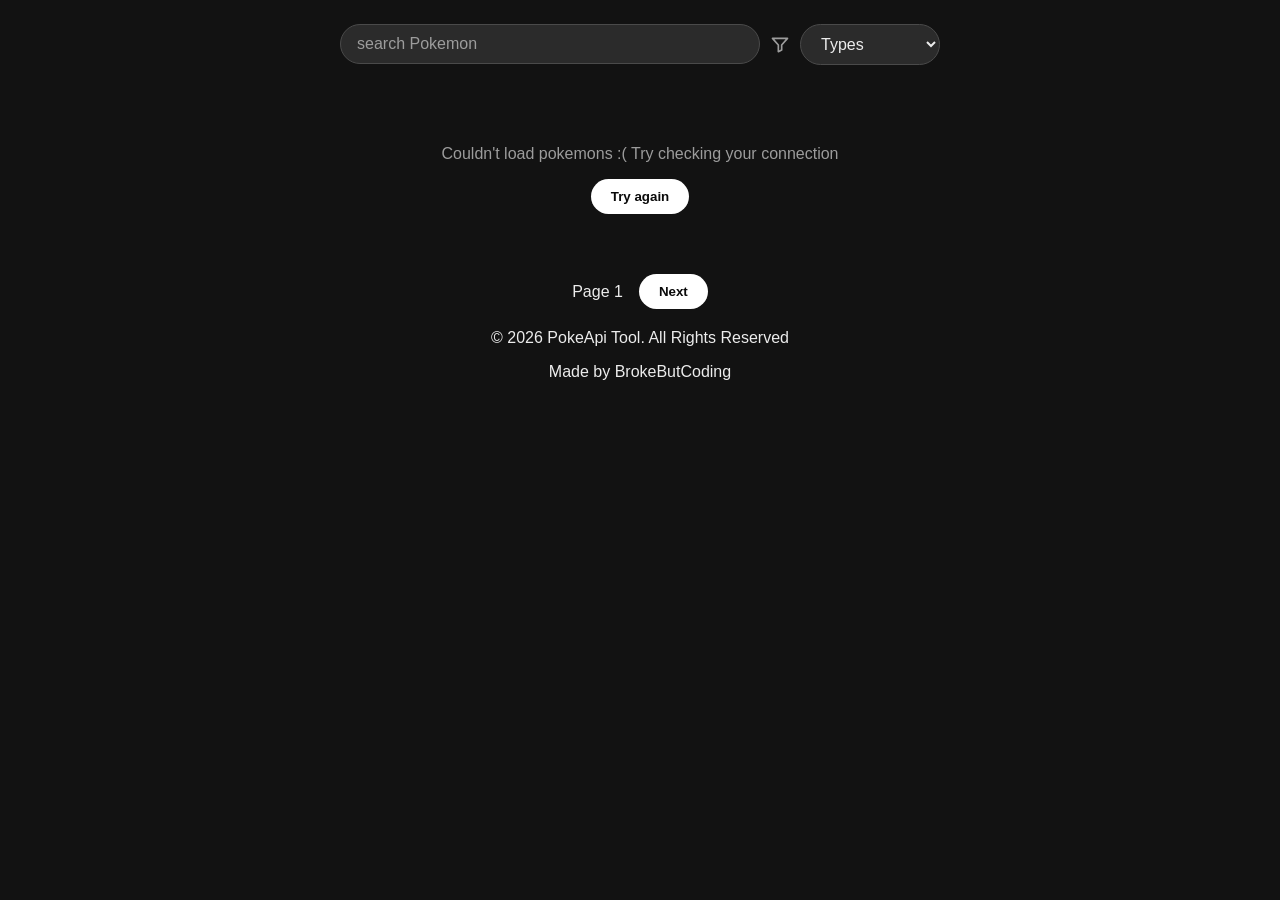
==== index.html @ 699eaa2f "Add files via upload uploaded files individually" ====
<!DOCTYPE html>
<html lang="en">
	<head>
		<meta charset="UTF-8" />
		<meta name="viewport" content="width=device-width, initial-scale=1.0" />
		<link rel="stylesheet" href="poke.css" />
		<title>PokeApi Tool</title>
	</head>
	<body>
    <div class="controls">
		<label>
			<input type="text" id="search" placeholder="search Pokemon" />
		</label>
      <svg class="filter-icon" viewBox="0 0 24 24" width="20" height="20" fill="none" stroke="currentColor" stroke-width="2" stroke-linejoin="round">
  <path d="M3 4h18l-7 8v6l-4 2v-8z"/>
      </svg>
		<label>
			<select id="filter">
				<option value="all">Types</option>
			</select>
		</label>
    </div>
		<div id="grid"></div>

		<!-- stats card -->
		<div id="modal">
			<div id="modalContent"></div>
			<button id="closeModal">Close</button>
		</div>

		<div class="pager" id="nav">
  <button id="prev">Previous</button>
  <span id="pageNum">Page 1</span>
  <button id="next">Next</button>
    </div>
		<footer>
			<p>© 2026 PokeApi Tool. All Rights Reserved</p>
			<p>
				Made by BrokeButCoding
			</p>
		</footer>
		<script src="poke.js"></script>
	</body>
</html>
---- poke.css ----
*{
  box-sizing: border-box;
}
:root {
  /* ---- Raw palette ---- */
  --black-900: #0a0a0a; /* deepest black — rarely used directly, mainly for shadows/text-on-white */
  --black-800: #121212; /* main page background */
  --black-700: #1e1e1e; /* secondary background — sections, alt panels */
  --black-600: #2b2b2b; /* elevated surfaces — cards, modals, dropdowns; also default borders */
  --gray-500: #4a4a4a; /* muted/disabled text, disabled UI elements */
  --gray-400: #6e6e6e; /* secondary text, inactive tabs/icons */
  --gray-300: #9c9c9c; /* placeholder text, low-emphasis icons */
  --white-200: #d4d4d4; /* hover states on white elements, subtle highlights */
  --white-100: #ececec; /* primary body text on dark backgrounds */
  --white-000: #ffffff; /* pure white — buttons, active states, high-emphasis accents only */
  --red: #c0504d; /* mild red, purely for error states lol */
  --green: #2e7d4f; /* mild green for success states */

  /* ---- Surfaces ---- */
  --bg-primary: var(--black-800);    /* <body> background */
  --bg-secondary: var(--black-700);  /* section wrappers, alternating content blocks */
  --bg-elevated: var(--black-600);   /* cards, modals, dropdown menus — anything "lifted" off the page */

  /* ---- Text ---- */
  --text-primary: var(--white-100);  /* default body copy, headings */
  --text-secondary: var(--gray-300); /* captions, helper text, timestamps */
  --text-muted: var(--gray-500);     /* disabled text, least important labels */
  --text-inverse: var(--black-900);  /* text sitting on a light/white background (e.g. inside buttons) */

  /* ---- Borders / dividers ---- */
  --border-default: var(--black-600); /* standard 1px borders, dividers, input outlines */
  --border-strong: var(--gray-500);   /* emphasized borders — focused inputs, active card outline */
--border-primary-white: var(--white-100); /* Primary border on dark divs, sections and all */
  --border-primary-black: var(--black-900); /*I dont wanna have to type this out lol */
  
  /* ---- Buttons ---- */
  --btn-bg: var(--white-000);            /* primary button background */
  --btn-bg-hover: var(--white-200);      /* primary button on hover */
  --btn-text: var(--black-900);          /* primary button label */
  --btn-bg-secondary: transparent;       /* secondary/outline button background */
  --btn-border-secondary: var(--white-100); /* secondary button border */
  --btn-text-secondary: var(--white-100);   /* secondary button label */

  /* ---- Tabs ---- */
  --tab-inactive: var(--gray-400);   /* unselected tab label */
  --tab-active: var(--white-000);    /* selected tab label */
  --tab-underline: var(--white-000); /* active tab indicator line */

  /* ---- States ---- */
  --focus-ring: var(--white-000); /* outline shown on keyboard focus (accessibility) */
  --disabled: var(--gray-500);    /* disabled buttons/inputs — bg or text */
  --success-color: var(--green);
  --error-color: var(--red);
}

body {
  background: var(--bg-primary);
  color: var(--text-primary);
  font-family: sans-serif;
  margin: 0;
  padding: 16px;
}

#grid {
  display: grid;
  grid-template-columns: 1fr 1fr;
  gap: 12px;
}

.card {
  background: var(--bg-elevated);
  border: 3px solid var(--border-default);
  border-radius: 14px;
  padding: 12px;
  text-align: center;
}
.card img {
  display: block;
  width: 100%;
  max-width: 120px;
  margin: 8px auto;
}

.card:hover {
  border-color: var(--border-primary-white);
  cursor: pointer;
}

.card img {
  width: 96px;
  height: 96px;
}

.card h3 {
  margin: 8px 0;
  text-transform: capitalize;
}

.type {
  display: inline-block;
  padding: 2px 10px;
  margin: 0 3px;
  border: 1px solid var(--border-primary-white);
  border-radius: 999px;
  font-size: 0.75rem;
  text-transform: uppercase;
  color: var(--text-primary);
}

#modal {
  display: none;
  position: fixed;
  inset: 0;
  background: rgba(10, 10, 10, 0.9);
  overflow-y: auto;
  padding: 16px;
}

#modal.open {
  display: block; 
}

#modalContent {
  background: var(--bg-elevated);
  border: 1px solid var(--border-strong);
  border-radius: 14px;
  padding: 16px;
  max-width: 420px;
  margin: 0 auto 12px;
}

.detail-img {
  width: 100%;
  background: var(--bg-secondary);
  border: 1px solid var(--border-default);
  border-radius: 12px;
}

.detail-name {
  margin: 12px 0;
  padding: 8px;
  text-align: center;
  text-transform: capitalize;
  border: 1px solid var(--border-primary-white);
  border-radius: 10px;
}

.stats {
  display: grid;
  grid-template-columns: 1fr 1fr;
  gap: 10px 14px;
  margin-bottom: 12px;
}
.stat { 
  display: flex; 
  align-items: center; 
  gap: 6px; 
  font-size: 0.85rem;
}

.stat-label {
  width: 60px;
  flex-shrink: 0;
  font-weight: bold;
  font-size: 0.8rem;
  white-space: nowrap;
}

.stat-value {
  width: 28px;
  text-align: right;
}

#closeModal {
  display: block;
  margin: 0 auto;
  padding: 10px 28px;
  background: var(--btn-bg);
  color: var(--btn-text);
  border: none;
  border-radius: 999px;
  font-weight: bold;
  cursor: pointer;
}
#closeModal:hover { 
  background: var(--btn-bg-hover); 
}


.bar {
  flex: 1;
  height: 8px;
  border: 1px solid var(--border-strong);
  border-radius: 999px;
  overflow: hidden;
}

.fill { 
  height: 100%; 
  background: var(--white-100);
}

.info-row {
  display: flex;
  justify-content: center;
  align-items: center;
  padding: 10px 0;
  border-top: 1px solid var(--border-strong);
  border-bottom: 1px solid var(--border-strong);
  margin-bottom: 12px;
  font-weight: bold;
}

.detail-box {
  border: 1px solid var(--border-strong);
  border-radius: 10px;
  padding: 10px;
}
.detail-box h4 {
  margin: 0 0 10px;
  font-size: 0.8rem;
  letter-spacing: 1px;
  text-transform: uppercase;
  color: var(--text-secondary);
}

.abilities { 
  display: flex; 
  flex-wrap: wrap; 
  gap: 8px; 
}

.abilities span {
  padding: 2px 10px;
  border: 1px solid var(--border-strong);
  border-radius: 999px;
  text-transform: capitalize;
  font-size: 0.85rem;
}

#closeModal { 
  display: block; 
  margin: 0 auto;
}

.detail-types {
  display: flex;
  justify-content: center;
  gap: 8px;
  margin-bottom: 12px;
}

.empty {
  grid-column: 1 / -1;
  text-align: center;
  color: var(--text-secondary);
  padding: 40px 0;
}

.controls {
  display: flex;
  gap: 10px;
  margin-bottom: 16px;
}
.controls label:first-child { flex: 1; }

#search, #filter {
  background: var(--bg-elevated);
  color: var(--text-primary);
  border: 1px solid var(--border-strong);
  border-radius: 999px;
  padding: 10px 16px;
  font-size: 1rem;
  box-sizing: border-box;
}
#search { width: 100%; }
#search::placeholder { color: var(--text-secondary); }
#search:focus, #filter:focus {
  outline: none;
  border-color: var(--focus-ring);
}
.pager {
  display: flex;
  justify-content: center;
  align-items: center;
  gap: 16px;
  margin: 20px 0;
}
.pager button {
  padding: 10px 20px;
  background: var(--btn-bg);
  color: var(--btn-text);
  border: none;
  border-radius: 999px;
  font-weight: bold;
  cursor: pointer;
}
.pager button:disabled {
  background: var(--disabled);
  cursor: not-allowed;
}

.type.bug      { background: #8bb32e; }
.type.dark     { background: #5a5366; }
.type.dragon   { background: #6f5bd6; }
.type.electric { background: #c9a400; }
.type.fairy    { background: #c9608f; }
.type.fighting { background: #c2503f; }
.type.fire     { background: #f08a3c; }
.type.flying   { background: #6a7fcf; }
.type.ghost    { background: #7c6aa8; }
.type.grass    { background: #6cbf5a; }
.type.ground   { background: #d3b05a; }
.type.ice      { background: #4aa8a8; }
.type.normal   { background: #a8a77a; }
.type.poison   { background: #a85fb0; }
.type.psychic  { background: #f06e96; }
.type.rock     { background: #b8a038; }
.type.steel    { background: #7f8099; }
.type.water    { background: #5b90f0; }

.type[class*=" "] {
  color: var(--text-primary);
  border: 1.5px solid var(--white-000);
  font-weight: bold;
  text-shadow: 0 1px 2px rgba(0, 0, 0, 0.6);
  text-shadow:
    -1px -1px 0 black,
     1px -1px 0 black,
    -1px  1px 0 black,
     1px  1px 0 black;
}

.card {
  transition: transform 0.2s ease, border-color 0.2s ease, box-shadow 0.2s ease;
}
.card img {
  transition: transform 0.25s ease;
}

#modal.open {
  animation: fadeIn 0.25s ease;
}
#modal.open #modalContent {
  animation: popUp 0.3s ease;
}

@keyframes fadeIn {
  from { opacity: 0; }
}
@keyframes popUp {
  from {
    opacity: 0;
    transform: translateY(24px) scale(0.96);
  }
}

.fill {
  animation: grow 0.6s ease-out;
}
@keyframes grow {
  from { width: 0; }
}

.evo-box {
  display: flex;
  overflow-x: auto;
  padding-bottom: 8px;
  scroll-snap-type: x proximity;
  scrollbar-width: thin;
  color: var(--text-secondary);
  font-size: 0.9rem;
}

.evo-stage {
  display: flex;
  align-items: center;
  gap: 8px;
  flex-shrink: 0;
  margin: 0 auto;
}

.evo-branches {
  display: grid;
  grid-auto-flow: column;
  grid-template-rows: repeat(1, auto);
  gap: 10px;
}

.evo-item {
  width: 84px;
  flex-shrink: 0;
  scroll-snap-align: start;
}

.evo-item img {
  width: 64px;
  height: 64px;
}

.evo-arrow {
  color: var(--text-secondary);
  font-size: 1.4rem;
}

.description {
  margin: 0;
  line-height: 1.5;
  font-size: 0.9rem;
  color: var(--text-primary);
}

.hidden {display: hidden;}

.evo-item { text-align: center; width: 80px; }
.evo-item img { width: 72px; height: 72px; object-fit: contain; }
.evo-item span {
  display: block;
  font-size: 0.75rem;
  text-transform: capitalize;
}

footer {
  text-align: center;
}

@media (prefers-reduced-motion: reduce) {
  * {
    animation: none !important;
    transition: none !important;
  }
}

@media (min-width: 900px) {
  #modal.open {
    display: flex;
    flex-direction: column;
  }

  #modalContent {
    display: grid;
    grid-template-columns: 1fr 1fr;
    grid-template-rows: auto auto auto auto 1fr auto auto;
    gap: 14px 24px;
    width: 100%;
    max-width: 900px;
    margin: auto auto 12px;
    padding: 24px;
  }

  .detail-img { grid-row: 1 / span 5; }
  .evo-box { grid-column: 2; align-self: start; }
  .detail-name,
  .detail-types,
  .stats,
  .info-row { grid-column: 2; }
  .detail-box, .description-box { grid-column: 1 / -1; }

  .detail-name { margin: 0; }
  .detail-types { margin: 0; }
  .stats { grid-template-columns: 1fr; gap: 12px; }
  .info-row { align-self: start; justify-content: center; }

  #closeModal {
    margin: 0 auto auto; 
  }
}

@media (min-width: 900px) {
  body {
    max-width: 1200px;
    margin: 0 auto;
    padding: 24px;
  }

  #grid {
    grid-template-columns: repeat(auto-fill, minmax(220px, 1fr));
    gap: 16px;
  }

  .controls {
    max-width: 600px;
    margin: 0 auto 24px;
  }
  
  footer { text-align: center; }
  
  #filter { min-width: 140px; }
}

@media (hover: hover) {
  .card:hover {
    transform: translateY(-4px);
    border-color: var(--border-strong);
    box-shadow: 0 8px 20px rgba(0, 0, 0, 0.5);
  }
  .card:hover img {
    transform: scale(1.08);
  }
}

.card:active {
  transform: scale(0.97);
}


  .info-row {
  flex-wrap: wrap;
  gap: 6px 12px;
  font-size: 0.9rem;
  }

.evo-item.clickable {
  cursor: pointer;
  transition: transform 0.2s ease;
}
.evo-item.clickable:active {
  transform: scale(0.94);
}
@media (hover: hover) {
  .evo-item.clickable:hover { transform: translateY(-3px); };
  .evo-item.clickable:hover {cursor: pointer};
}

.loading {
  grid-column: 1 / -1;
  text-align: center;
  padding: 40px 0;
  color: var(--text-secondary);
}
.spinner {
  width: 36px;
  height: 36px;
  margin: 0 auto 12px;
  border: 4px solid var(--border-default);
  border-top-color: var(--white-100);
  border-radius: 50%;
  animation: spin 0.8s linear infinite;
}
@keyframes spin {
  to { transform: rotate(360deg); }
}

.filter-icon { color: var(--text-secondary); align-self: center; }

.err-btn{
  padding: 10px 20px;
  background: var(--btn-bg);
  color: var(--btn-text);
  border: none;
  border-radius: 999px;
  font-weight: bold;
  cursor: pointer;
}

.detail-img.animated { image-rendering: pixelated; }
.detail-img {
  aspect-ratio: 1 / 1;
  object-fit: contain;
}
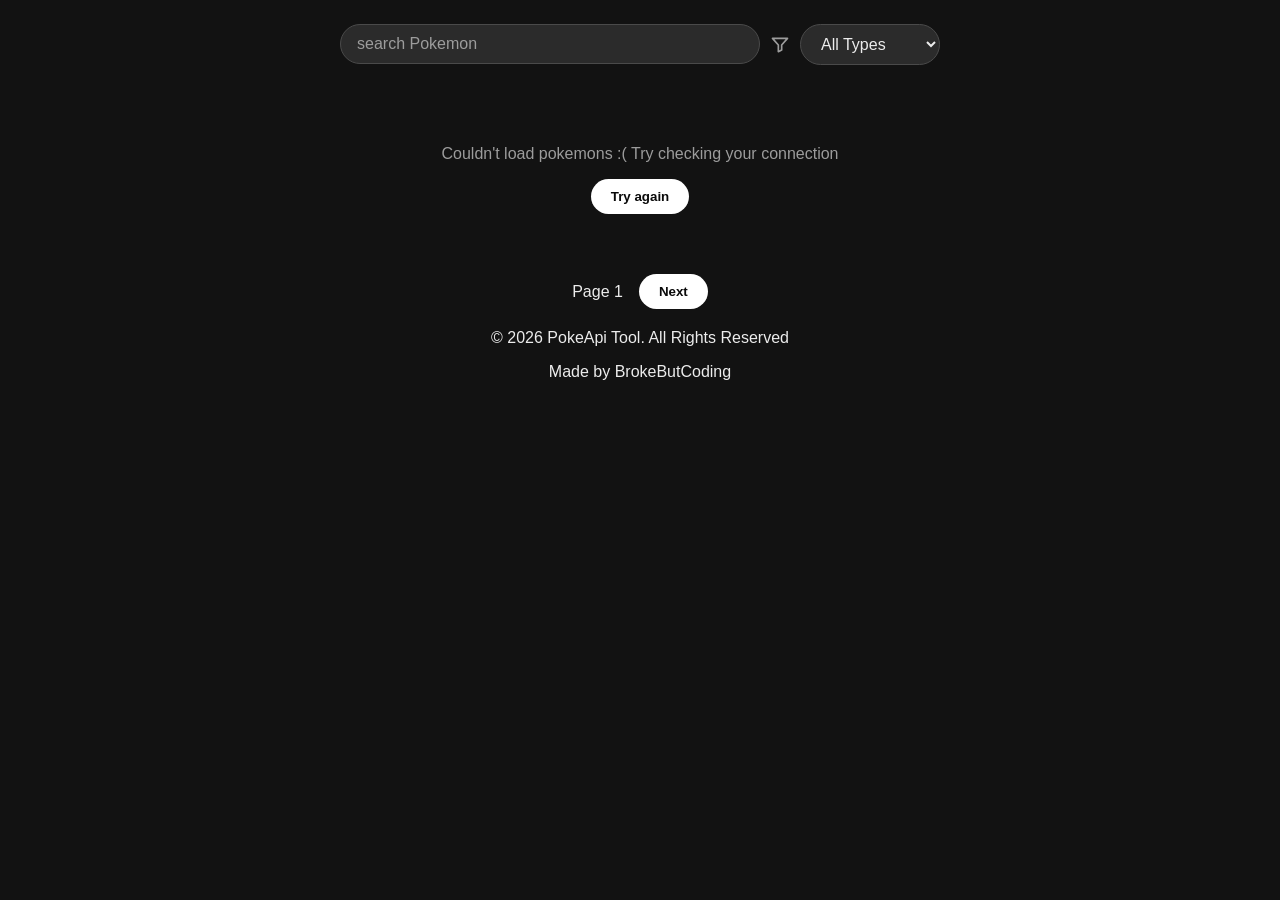
==== commit 7984287f: "Add files via upload I committed again and updated the html :(" ====
--- a/index.html
+++ b/index.html
@@ -16,7 +16,7 @@
       </svg>
 		<label>
 			<select id="filter">
-				<option value="all">Types</option>
+				<option value="all">All Types</option>
 			</select>
 		</label>
     </div>
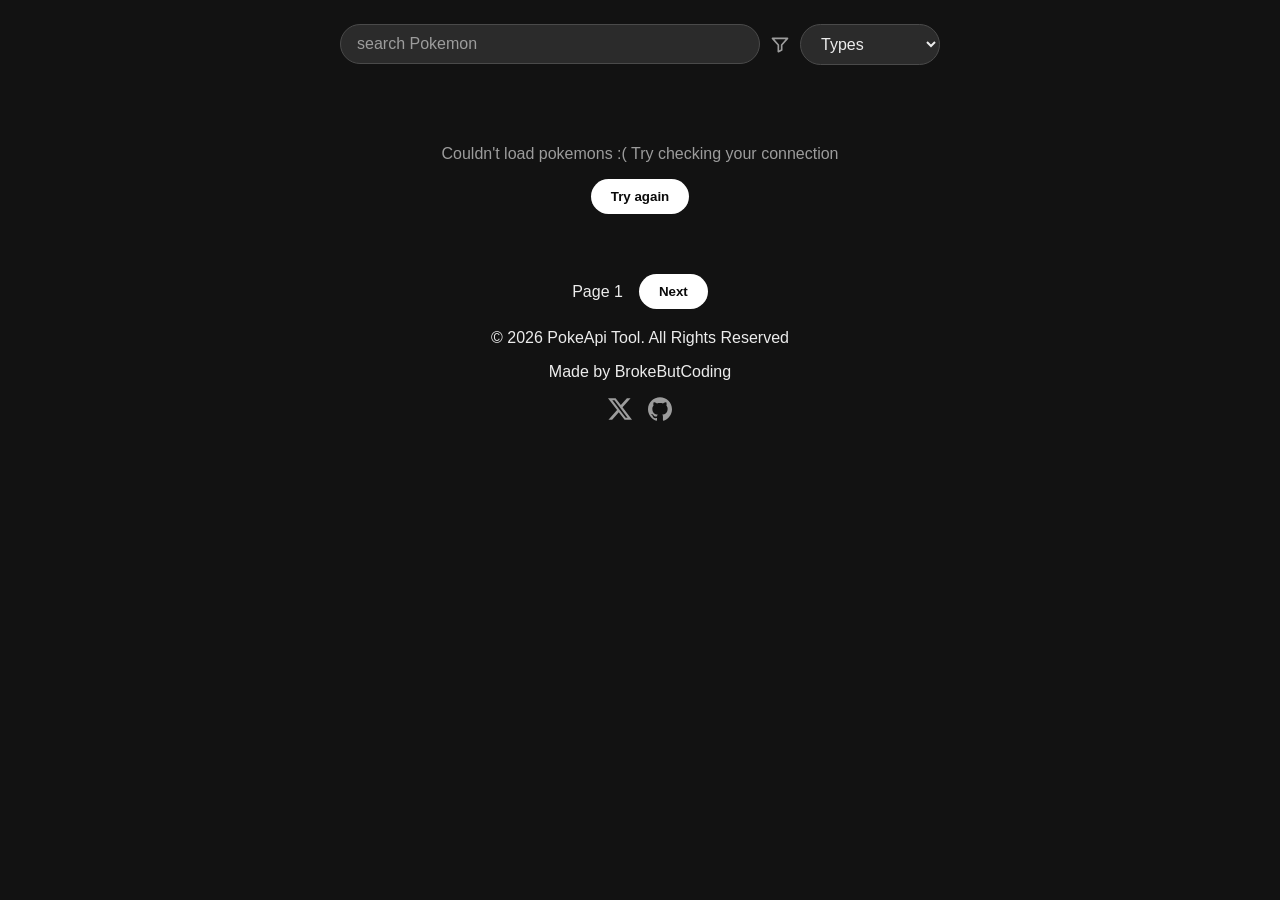
==== commit fd0e5f72: "Add files via upload" ====
--- a/index.html
+++ b/index.html
@@ -16,7 +16,7 @@
       </svg>
 		<label>
 			<select id="filter">
-				<option value="all">All Types</option>
+				<option value="all">Types</option>
 			</select>
 		</label>
     </div>
@@ -33,12 +33,22 @@
   <span id="pageNum">Page 1</span>
   <button id="next">Next</button>
     </div>
-		<footer>
-			<p>© 2026 PokeApi Tool. All Rights Reserved</p>
-			<p>
-				Made by BrokeButCoding
-			</p>
-		</footer>
+    <footer>
+  <p>© 2026 PokeApi Tool. All Rights Reserved</p>
+  <p>Made by BrokeButCoding</p>
+        <div class="socials">
+    <a href="https://x.com/BrokeButCoding" target="_blank" rel="noopener" aria-label="BrokeButCoding on X">
+      <svg viewBox="0 0 24 24" width="24" height="24" fill="currentColor" aria-hidden="true">
+        <path d="M18.901 1.153h3.68l-8.04 9.19L24 22.846h-7.406l-5.8-7.584-6.638 7.584H.474l8.6-9.83L0 1.154h7.594l5.243 6.932ZM17.61 20.644h2.039L6.486 3.24H4.298Z"/>
+      </svg>
+    </a>
+    <a href="https://github.com/BrokeButCoding" target="_blank" rel="noopener" aria-label="BrokeButCoding on GitHub">
+      <svg viewBox="0 0 24 24" width="24" height="24" fill="currentColor" aria-hidden="true">
+        <path d="M12 .297c-6.63 0-12 5.373-12 12 0 5.303 3.438 9.8 8.205 11.385.6.113.82-.258.82-.577 0-.285-.01-1.04-.015-2.04-3.338.724-4.042-1.61-4.042-1.61C4.422 18.07 3.633 17.7 3.633 17.7c-1.087-.744.084-.729.084-.729 1.205.084 1.838 1.236 1.838 1.236 1.07 1.835 2.809 1.305 3.495.998.108-.776.417-1.305.76-1.605-2.665-.3-5.466-1.332-5.466-5.93 0-1.31.465-2.38 1.235-3.22-.135-.303-.54-1.523.105-3.176 0 0 1.005-.322 3.3 1.23.96-.267 1.98-.399 3-.405 1.02.006 2.04.138 3 .405 2.28-1.552 3.285-1.23 3.285-1.23.645 1.653.24 2.873.12 3.176.765.84 1.23 1.91 1.23 3.22 0 4.61-2.805 5.625-5.475 5.92.42.36.81 1.096.81 2.22 0 1.606-.015 2.896-.015 3.286 0 .315.21.69.825.57C20.565 22.092 24 17.592 24 12.297c0-6.627-5.373-12-12-12"/>
+      </svg>
+    </a>
+        </div>
+    </footer>
 		<script src="poke.js"></script>
 	</body>
 </html>
--- a/poke.css
+++ b/poke.css
@@ -557,4 +557,25 @@
 .detail-img {
   aspect-ratio: 1 / 1;
   object-fit: contain;
-}+}
+
+.socials {
+  display: flex;
+  justify-content: center;
+  gap: 16px;
+  margin-bottom: 8px;
+}
+.socials a {
+  color: var(--text-secondary);
+  transition: color 0.2s ease, transform 0.2s ease;
+}
+.socials a:hover {
+  color: var(--white-000);
+  transform: translateY(-2px);
+}
+
+footer a {
+  color: var(--text-primary);
+  text-decoration: underline;
+}
+footer a:hover { color: var(--white-000); }
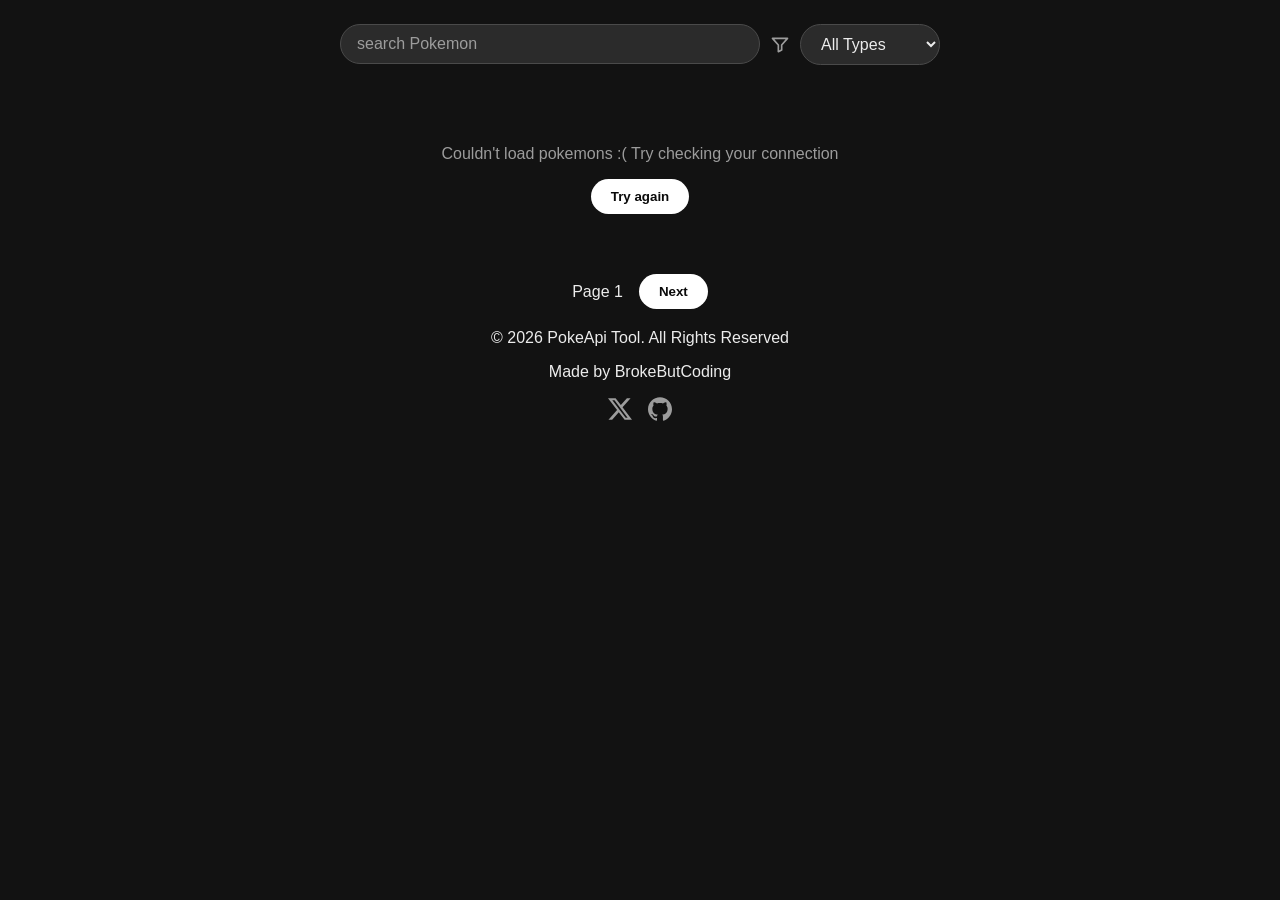
==== commit bdf4679b: "Add files via upload added social SVGs that links to socials" ====
--- a/index.html
+++ b/index.html
@@ -16,7 +16,7 @@
       </svg>
 		<label>
 			<select id="filter">
-				<option value="all">Types</option>
+				<option value="all">All Types</option>
 			</select>
 		</label>
     </div>
